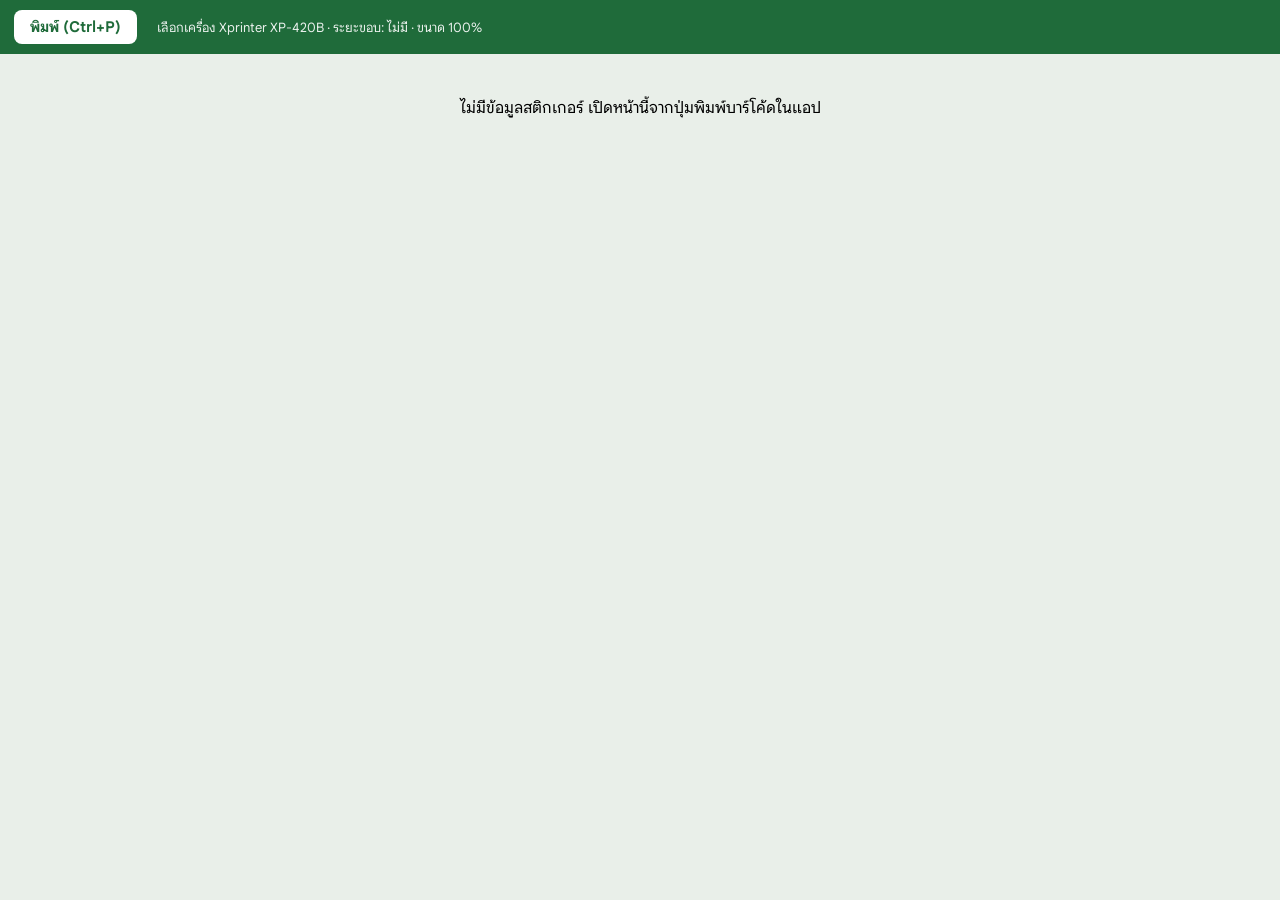
==== label.html @ 6abdb593 "Labels open as their own page in Edge with the normal print dialog (no download) Co-Authored-By: Cla" ====
<!doctype html>
<html lang="th">
<head>
<meta charset="utf-8">
<meta name="viewport" content="width=device-width,initial-scale=1">
<title>พิมพ์สติกเกอร์</title>
<!-- Stand-alone label page: everything it needs is in the address (#...), so it opens in any browser
     (the till's Chrome prints silently to the receipt printer, so labels open here in Edge with a normal print dialog) -->
<style>
  @font-face{font-family:"Google Sans";src:url(fonts/GoogleSans.woff2) format("woff2");font-weight:400 700}
  html,body{margin:0;padding:0;background:#e9efe9;color:#000;font-family:"Google Sans",Tahoma,sans-serif}
  .bar{position:sticky;top:0;background:#1f6b3a;color:#fff;padding:10px 14px;display:flex;gap:10px;align-items:center;flex-wrap:wrap;font-size:15px}
  .bar button{font:inherit;font-weight:700;border:0;border-radius:8px;padding:8px 16px;background:#fff;color:#1f6b3a;cursor:pointer}
  .bar .hint{opacity:.9;font-size:13px}
  .sheet{display:flex;flex-wrap:wrap;gap:8px;padding:14px;justify-content:center}
  .lbl{background:#fff;box-sizing:border-box;padding:1.2mm 1.5mm;display:flex;flex-direction:column;justify-content:space-between;overflow:hidden;box-shadow:0 1px 4px rgb(0 0 0 / .25)}
  .ls{text-align:center;font-weight:600}
  .ln{font-weight:600;line-height:1.15;display:-webkit-box;-webkit-line-clamp:2;-webkit-box-orient:vertical;overflow:hidden}
  .ln.one{-webkit-line-clamp:1}
  .lb{flex:1;min-height:0;display:flex;flex-direction:column;align-items:center;justify-content:center;padding:.3mm 0}
  .lb svg{display:block;flex:none}
  .lc{letter-spacing:.5px;line-height:1.1}
  .lp{font-weight:700;text-align:right;line-height:1}
  .err{padding:30px;text-align:center}
  @media print{
    html,body{background:#fff}
    .bar{display:none}
    .sheet{display:block;padding:0}
    .lbl{box-shadow:none;margin:0}
    .lbl:not(:last-child){page-break-after:always;break-after:page}
  }
</style>
</head>
<body>
<div class="bar"><button id="go">พิมพ์ (Ctrl+P)</button><span class="hint" id="info"></span><span class="hint">เลือกเครื่อง Xprinter XP-420B · ระยะขอบ: ไม่มี · ขนาด 100%</span></div>
<div class="sheet" id="sheet"></div>
<script src="lib/JsBarcode.all.min.js"></script>
<script>
(function () {
  const esc = s => String(s).replace(/[&<>"]/g, c => ({ '&': '&amp;', '<': '&lt;', '>': '&gt;', '"': '&quot;' }[c]));
  let d;
  try { d = JSON.parse(decodeURIComponent(location.hash.slice(1))); } catch (e) { d = null; }
  if (!d || !d.c) { document.getElementById('sheet').innerHTML = '<div class="err">ไม่มีข้อมูลสติกเกอร์ เปิดหน้านี้จากปุ่มพิมพ์บาร์โค้ดในแอป</div>'; return; }
  const [w, h] = String(d.s || '32x25').split('x').map(Number), n = Math.max(1, Math.min(200, +d.n || 1));
  const st = document.createElement('style'); st.textContent = `@page{size:${w}mm ${h}mm;margin:0}.lbl{width:${w}mm;height:${h}mm}`
    + `.ls{font-size:${Math.max(6, h / 4.5)}px}.ln{font-size:${Math.max(7, h / 3.3)}px}.lc{font-size:${Math.max(6, h / 3.6)}px}.lp{font-size:${Math.max(9, h / 2.2)}px}`;
  document.head.appendChild(st);
  const eanCheck = s => { let t = 0; for (let i = 0; i < 12; i++) t += +s[i] * (i % 2 ? 3 : 1); return (10 - t % 10) % 10; };
  // bars sized in whole printer dots (203 dpi) so scanners read them
  function barcode(code, availMm, hMm) {
    const svg = document.createElementNS('http://www.w3.org/2000/svg', 'svg');
    const ean = /^\d{13}$/.test(code) && +code[12] === eanCheck(code);
    try { JsBarcode(svg, code, { format: ean ? 'EAN13' : 'CODE128', displayValue: false, margin: 0, height: 10, width: 1, flat: true }); }
    catch (e) { JsBarcode(svg, code, { format: 'CODE128', displayValue: false, margin: 0, height: 10, width: 1 }); }
    const modules = parseFloat(svg.getAttribute('width')) || 95, dot = 25.4 / 203;
    const k = Math.max(1, Math.min(3, Math.floor(availMm / (modules * dot))));
    svg.setAttribute('viewBox', `0 0 ${modules} 10`); svg.setAttribute('preserveAspectRatio', 'none'); svg.setAttribute('shape-rendering', 'crispEdges');
    svg.style.width = (modules * k * dot).toFixed(3) + 'mm'; svg.style.height = hMm + 'mm';
    svg.removeAttribute('width'); svg.removeAttribute('height');
    return svg.outerHTML;
  }
  const bh = Math.max(5, h * 0.36 - (d.shop ? 1.5 : 0));
  const one = `<div class="lbl">${d.shop ? `<div class="ls">${esc(d.shop)}</div>` : ''}<div class="ln${h <= 20 ? ' one' : ''}">${esc(d.name || '')}</div>`
    + `<div class="lb">${barcode(d.c, w - 3, bh)}<div class="lc">${esc(d.c)}</div></div>`
    + `${d.p != null && d.p !== '' ? `<div class="lp">${esc(Number(d.p).toLocaleString('th-TH', { maximumFractionDigits: 2 }))} บาท</div>` : ''}</div>`;
  document.getElementById('sheet').innerHTML = one.repeat(n);
  document.getElementById('info').textContent = `${d.name || d.c} · ${n} ดวง · ${w}×${h} มม.`;
  document.title = `สติกเกอร์ ${d.c}`;
  const go = () => window.print();
  document.getElementById('go').onclick = go;
  (document.fonts ? document.fonts.ready : Promise.resolve()).then(() => setTimeout(go, 300));
})();
</script>
</body>
</html>
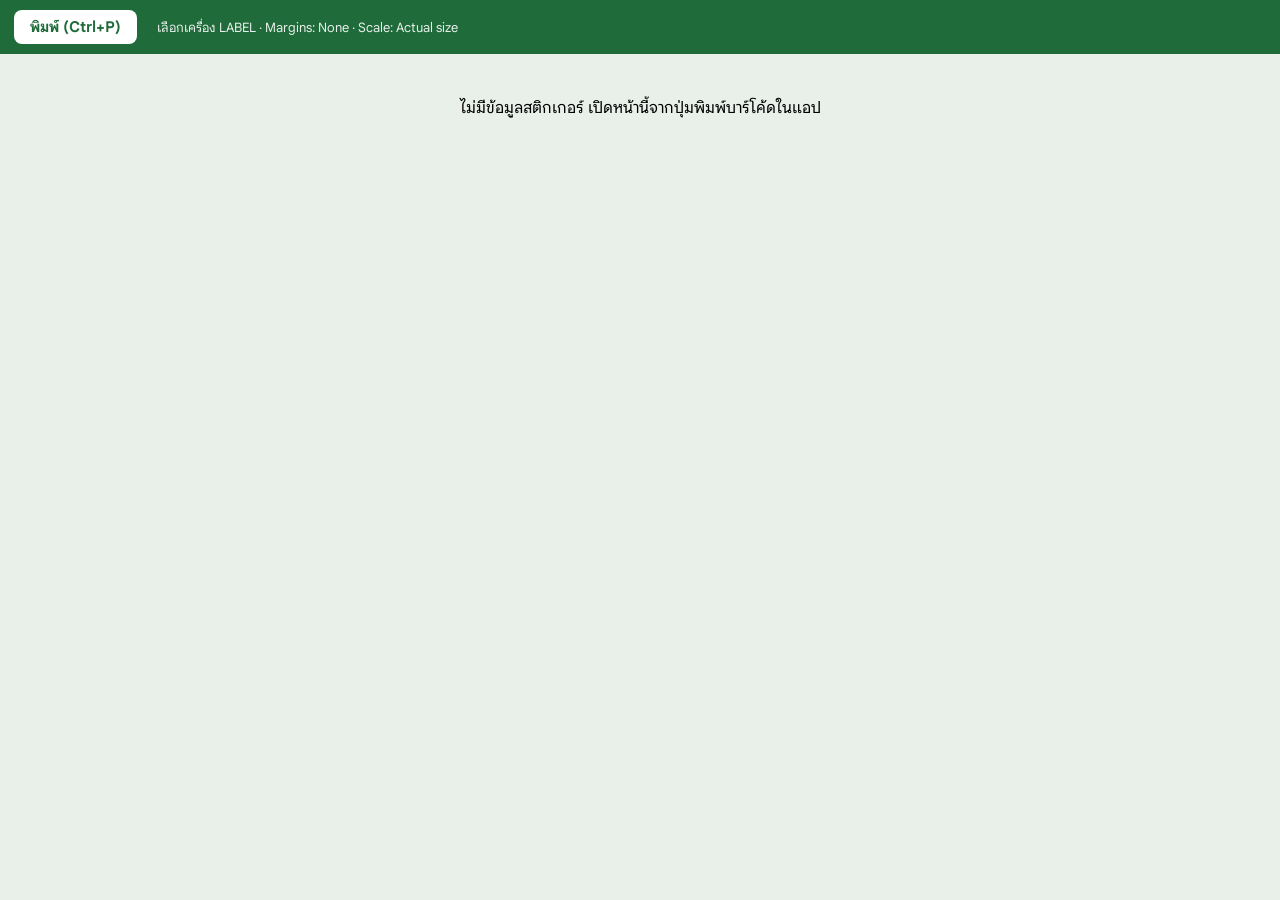
==== commit 0d99af17: "Label dialog: choose number of rows (3 per row); fixed 32x25 size; printer named LABEL Co-Authored-B" ====
--- a/label.html
+++ b/label.html
@@ -13,6 +13,8 @@
   .bar button{font:inherit;font-weight:700;border:0;border-radius:8px;padding:8px 16px;background:#fff;color:#1f6b3a;cursor:pointer}
   .bar .hint{opacity:.9;font-size:13px}
   .sheet{display:flex;flex-wrap:wrap;gap:8px;padding:14px;justify-content:center}
+  .row{position:relative;background:#fff;box-shadow:0 1px 4px rgb(0 0 0 / .25);overflow:hidden}
+  .row .lbl{position:absolute;top:0;box-shadow:none;outline:1px dashed #ccc}
   .lbl{background:#fff;box-sizing:border-box;padding:1.2mm 1.5mm;display:flex;flex-direction:column;justify-content:space-between;overflow:hidden;box-shadow:0 1px 4px rgb(0 0 0 / .25)}
   .ls{text-align:center;font-weight:600}
   .ln{font-weight:600;line-height:1.15;display:-webkit-box;-webkit-line-clamp:2;-webkit-box-orient:vertical;overflow:hidden}
@@ -27,12 +29,13 @@
     .bar{display:none}
     .sheet{display:block;padding:0}
     .lbl{box-shadow:none;margin:0}
-    .lbl:not(:last-child){page-break-after:always;break-after:page}
+    .row{box-shadow:none;margin:0}.row .lbl{outline:none}
+    .row:not(:last-child),.sheet>.lbl:not(:last-child){page-break-after:always;break-after:page}
   }
 </style>
 </head>
 <body>
-<div class="bar"><button id="go">พิมพ์ (Ctrl+P)</button><span class="hint" id="info"></span><span class="hint">เลือกเครื่อง Xprinter XP-420B · ระยะขอบ: ไม่มี · ขนาด 100%</span></div>
+<div class="bar"><button id="go">พิมพ์ (Ctrl+P)</button><span class="hint" id="info"></span><span class="hint">เลือกเครื่อง LABEL · Margins: None · Scale: Actual size</span></div>
 <div class="sheet" id="sheet"></div>
 <script src="lib/JsBarcode.all.min.js"></script>
 <script>
@@ -41,8 +44,13 @@
   let d;
   try { d = JSON.parse(decodeURIComponent(location.hash.slice(1))); } catch (e) { d = null; }
   if (!d || !d.c) { document.getElementById('sheet').innerHTML = '<div class="err">ไม่มีข้อมูลสติกเกอร์ เปิดหน้านี้จากปุ่มพิมพ์บาร์โค้ดในแอป</div>'; return; }
-  const [w, h] = String(d.s || '32x25').split('x').map(Number), n = Math.max(1, Math.min(200, +d.n || 1));
-  const st = document.createElement('style'); st.textContent = `@page{size:${w}mm ${h}mm;margin:0}.lbl{width:${w}mm;height:${h}mm}`
+  const [w, h] = String(d.s || '32x25').split('x').map(Number), n = Math.max(1, Math.min(300, +d.n || 1));
+  // the roll has several labels side by side: one printed page = one row across the roll
+  // measured on the shop's 3-across 32×25 roll on the XP-420B (first test print sat ~2.9 / 2.0 / 1.1 mm too far right):
+  // label pitch is 32 + 2.8 mm, and the printer starts ~1.5 mm further right than the page edge
+  const cols = Math.max(1, Math.min(4, +d.cols || 1)), gap = d.gap != null ? +d.gap : 2.8, side = d.side != null ? +d.side : 1, dx = (cols > 1 ? -1.5 : 0) + (+d.dx || 0);
+  const W = cols > 1 ? cols * w + (cols - 1) * gap + 2 * side : w;
+  const st = document.createElement('style'); st.textContent = `@page{size:${W}mm ${h}mm;margin:0}.lbl{width:${w}mm;height:${h}mm}.row{width:${W}mm;height:${h}mm}`
     + `.ls{font-size:${Math.max(6, h / 4.5)}px}.ln{font-size:${Math.max(7, h / 3.3)}px}.lc{font-size:${Math.max(6, h / 3.6)}px}.lp{font-size:${Math.max(9, h / 2.2)}px}`;
   document.head.appendChild(st);
   const eanCheck = s => { let t = 0; for (let i = 0; i < 12; i++) t += +s[i] * (i % 2 ? 3 : 1); return (10 - t % 10) % 10; };
@@ -63,8 +71,15 @@
   const one = `<div class="lbl">${d.shop ? `<div class="ls">${esc(d.shop)}</div>` : ''}<div class="ln${h <= 20 ? ' one' : ''}">${esc(d.name || '')}</div>`
     + `<div class="lb">${barcode(d.c, w - 3, bh)}<div class="lc">${esc(d.c)}</div></div>`
     + `${d.p != null && d.p !== '' ? `<div class="lp">${esc(Number(d.p).toLocaleString('th-TH', { maximumFractionDigits: 2 }))} บาท</div>` : ''}</div>`;
-  document.getElementById('sheet').innerHTML = one.repeat(n);
-  document.getElementById('info').textContent = `${d.name || d.c} · ${n} ดวง · ${w}×${h} มม.`;
+  let html = '';
+  if (cols === 1) html = one.repeat(n);
+  else for (let r = 0; r < Math.ceil(n / cols); r++) {
+    html += '<div class="row">';
+    for (let c = 0; c < cols && r * cols + c < n; c++) html += one.replace('<div class="lbl">', `<div class="lbl" style="left:${(cols > 1 ? side : 0) + dx + c * (w + gap)}mm">`);
+    html += '</div>';
+  }
+  document.getElementById('sheet').innerHTML = html;
+  document.getElementById('info').textContent = `${d.name || d.c} · ${n} ดวง · ${w}×${h} มม.${cols > 1 ? ` · แถวละ ${cols} (หน้ากระดาษ ${W}×${h} มม.)` : ''}`;
   document.title = `สติกเกอร์ ${d.c}`;
   const go = () => window.print();
   document.getElementById('go').onclick = go;
